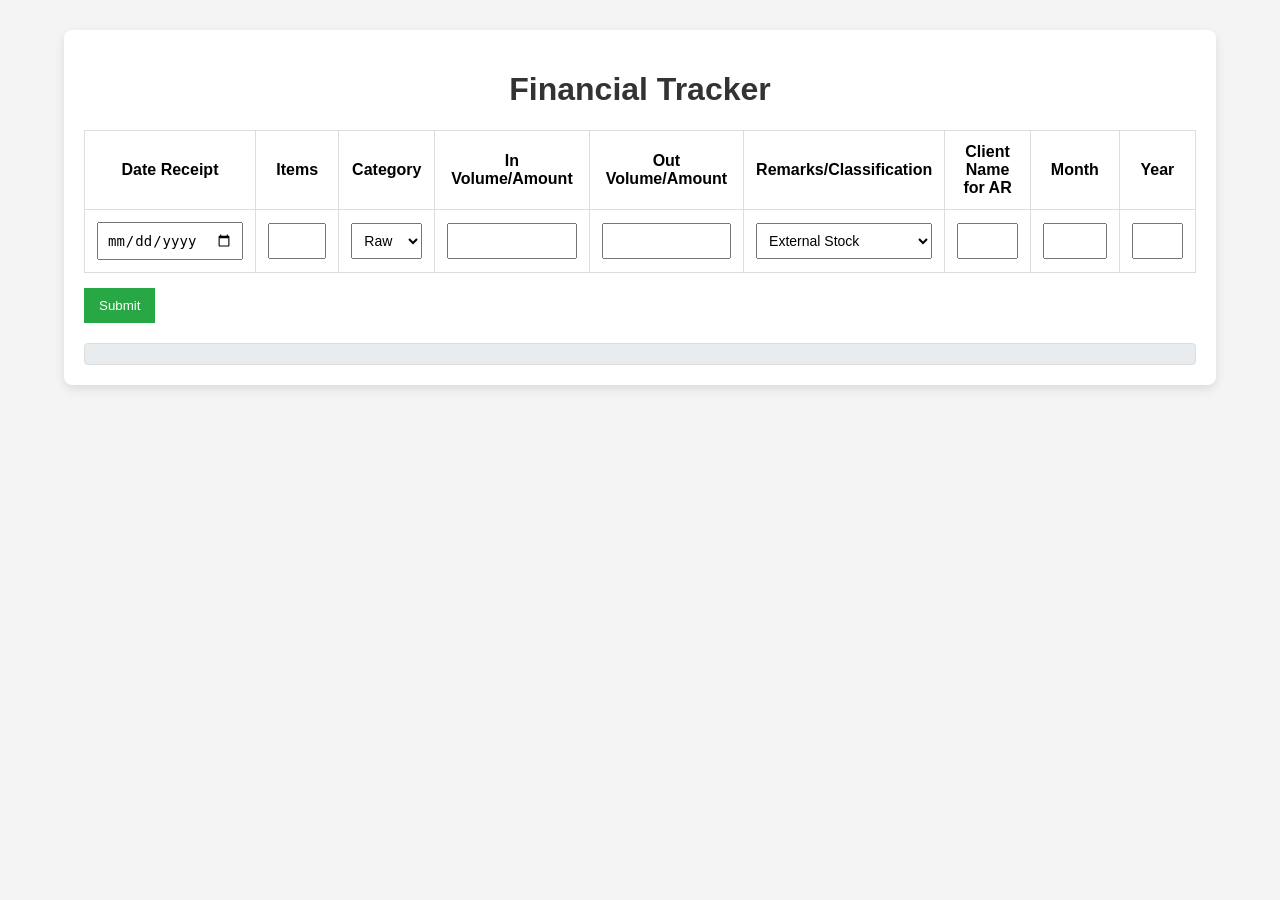
==== index.html @ 7d281923 "prototype" ====
<!DOCTYPE html>
<html lang="en">
<head>
    <meta charset="UTF-8">
    <meta name="viewport" content="width=device-width, initial-scale=1.0">
    <title>Financial Tracker</title>
    <link rel="stylesheet" href="styles.css">
</head>
<body>
    <div class="container">
        <h1>Financial Tracker</h1>
        <form id="financeForm">
            <table>
                <thead>
                    <tr>
                        <th>Date Receipt</th>
                        <th>Items</th>
                        <th>Category</th>
                        <th>In Volume/Amount</th>
                        <th>Out Volume/Amount</th>
                        <th>Remarks/Classification</th>
                        <th>Client Name for AR</th>
                        <th>Month</th>
                        <th>Year</th>
                    </tr>
                </thead>
                <tbody>
                    <tr>
                        <td><input type="date" id="date" name="date" required></td>
                        <td><input type="text" id="productName" name="productName" required></td>
                        <td>
                            <select id="category" name="category">
                                <option value="raw">Raw</option>
                                <option value="income">Income</option>
                            </select>
                        </td>
                        <td><input type="number" id="inAmount" name="inAmount"></td>
                        <td><input type="number" id="outAmount" name="outAmount"></td>
                        <td>
                            <select id="remarks" name="remarks">
                                <option value="externalStock">External Stock</option>
                                <option value="sold">Sold</option>
                                <option value="deliveryFee">Delivery Fee</option>
                            </select>
                        </td>
                        <td><input type="text" id="clientName" name="clientName"></td>
                        <td><input type="text" id="month" name="month" readonly required></td>
                        <td><input type="text" id="year" name="year" readonly required></td>
                    </tr>
                </tbody>
            </table>
            <button type="submit">Submit</button>
        </form>

        <div id="output"></div>
    </div>

    <script src="script.js"></script>
</body>
</html>
---- styles.css ----
* {
    box-sizing: border-box;
}

body {
    font-family: Arial, sans-serif;
    background-color: #f4f4f4;
    margin: 0;
    padding: 0;
}

.container {
    width: 90%;
    margin: 0 auto;
    max-width: 1200px;
    background-color: #fff;
    padding: 20px;
    margin-top: 30px;
    border-radius: 8px;
    box-shadow: 0 4px 10px rgba(0, 0, 0, 0.1);
}

h1 {
    text-align: center;
    color: #333;
}

form {
    margin-top: 20px;
}

table {
    width: 100%;
    border-collapse: collapse;
}

th, td {
    padding: 12px;
    text-align: center;
    border: 1px solid #ddd;
}

input, select {
    padding: 8px;
    width: 100%;
    box-sizing: border-box;
    font-size: 14px;
}

button {
    margin-top: 15px;
    padding: 10px 15px;
    background-color: #28a745;
    color: white;
    border: none;
    cursor: pointer;
}

button:hover {
    background-color: #218838;
}

#output {
    margin-top: 20px;
    padding: 10px;
    background-color: #e9ecef;
    border: 1px solid #ddd;
    border-radius: 4px;
}
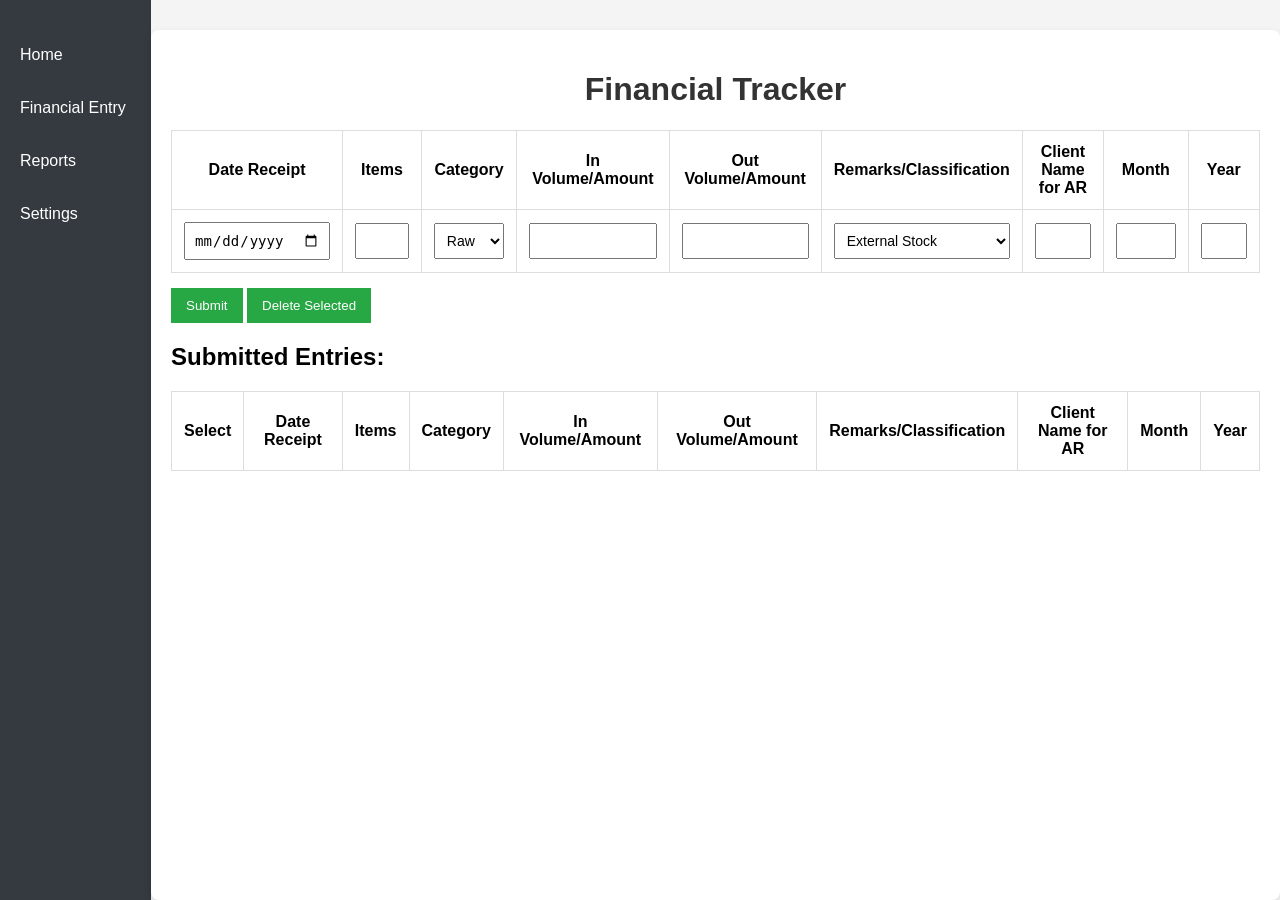
==== commit 8de9e2bb: "new update" ====
--- a/index.html
+++ b/index.html
@@ -7,12 +7,70 @@
     <link rel="stylesheet" href="styles.css">
 </head>
 <body>
-    <div class="container">
-        <h1>Financial Tracker</h1>
-        <form id="financeForm">
-            <table>
+    <div class="wrapper">
+        <!-- Sidebar Navigation -->
+        <nav class="sidebar">
+            <ul>
+                <li><a href="#">Home</a></li>
+                <li><a href="#">Financial Entry</a></li>
+                <li><a href="#">Reports</a></li>
+                <li><a href="#">Settings</a></li>
+            </ul>
+        </nav>
+
+        <!-- Main Content -->
+        <div class="main-content">
+            <h1>Financial Tracker</h1>
+            <form id="financeForm">
+                <table>
+                    <thead>
+                        <tr>
+                            <th>Date Receipt</th>
+                            <th>Items</th>
+                            <th>Category</th>
+                            <th>In Volume/Amount</th>
+                            <th>Out Volume/Amount</th>
+                            <th>Remarks/Classification</th>
+                            <th>Client Name for AR</th>
+                            <th>Month</th>
+                            <th>Year</th>
+                        </tr>
+                    </thead>
+                    <tbody>
+                        <tr>
+                            <td><input type="date" id="date" name="date" required></td>
+                            <td><input type="text" id="productName" name="productName" required></td>
+                            <td>
+                                <select id="category" name="category">
+                                    <option value="raw">Raw</option>
+                                    <option value="income">Income</option>
+                                </select>
+                            </td>
+                            <td><input type="number" id="inAmount" name="inAmount"></td>
+                            <td><input type="number" id="outAmount" name="outAmount"></td>
+                            <td>
+                                <select id="remarks" name="remarks">
+                                    <option value="externalStock">External Stock</option>
+                                    <option value="sold">Sold</option>
+                                    <option value="deliveryFee">Delivery Fee</option>
+                                </select>
+                            </td>
+                            <td><input type="text" id="clientName" name="clientName"></td>
+                            <td><input type="text" id="month" name="month" readonly required></td>
+                            <td><input type="text" id="year" name="year" readonly required></td>
+                        </tr>
+                    </tbody>
+                </table>
+                <button type="submit">Submit</button>
+                <button type="button" id="deleteButton">Delete Selected</button> <!-- Delete Button -->
+            </form>
+
+            <!-- Table to show submitted data -->
+            <h2>Submitted Entries:</h2>
+            <table id="dataTable">
                 <thead>
                     <tr>
+                        <th>Select</th> <!-- Checkbox Column -->
                         <th>Date Receipt</th>
                         <th>Items</th>
                         <th>Category</th>
@@ -25,34 +83,10 @@
                     </tr>
                 </thead>
                 <tbody>
-                    <tr>
-                        <td><input type="date" id="date" name="date" required></td>
-                        <td><input type="text" id="productName" name="productName" required></td>
-                        <td>
-                            <select id="category" name="category">
-                                <option value="raw">Raw</option>
-                                <option value="income">Income</option>
-                            </select>
-                        </td>
-                        <td><input type="number" id="inAmount" name="inAmount"></td>
-                        <td><input type="number" id="outAmount" name="outAmount"></td>
-                        <td>
-                            <select id="remarks" name="remarks">
-                                <option value="externalStock">External Stock</option>
-                                <option value="sold">Sold</option>
-                                <option value="deliveryFee">Delivery Fee</option>
-                            </select>
-                        </td>
-                        <td><input type="text" id="clientName" name="clientName"></td>
-                        <td><input type="text" id="month" name="month" readonly required></td>
-                        <td><input type="text" id="year" name="year" readonly required></td>
-                    </tr>
+                    <!-- Rows will be appended here -->
                 </tbody>
             </table>
-            <button type="submit">Submit</button>
-        </form>
-
-        <div id="output"></div>
+        </div>
     </div>
 
     <script src="script.js"></script>
--- a/styles.css
+++ b/styles.css
@@ -9,12 +9,41 @@
     padding: 0;
 }
 
-.container {
-    width: 90%;
-    margin: 0 auto;
-    max-width: 1200px;
+.wrapper {
+    display: flex;
+}
+
+.sidebar {
+    width: 250px;
+    background-color: #343a40;
+    padding-top: 20px;
+    min-height: 100vh;
+}
+
+.sidebar ul {
+    list-style-type: none;
+    padding: 0;
+}
+
+.sidebar ul li {
+    margin-bottom: 15px;
+}
+
+.sidebar ul li a {
+    color: white;
+    text-decoration: none;
+    padding: 10px 20px;
+    display: block;
+}
+
+.sidebar ul li a:hover {
+    background-color: #495057;
+}
+
+.main-content {
+    flex-grow: 1;
+    padding: 20px;
     background-color: #fff;
-    padding: 20px;
     margin-top: 30px;
     border-radius: 8px;
     box-shadow: 0 4px 10px rgba(0, 0, 0, 0.1);
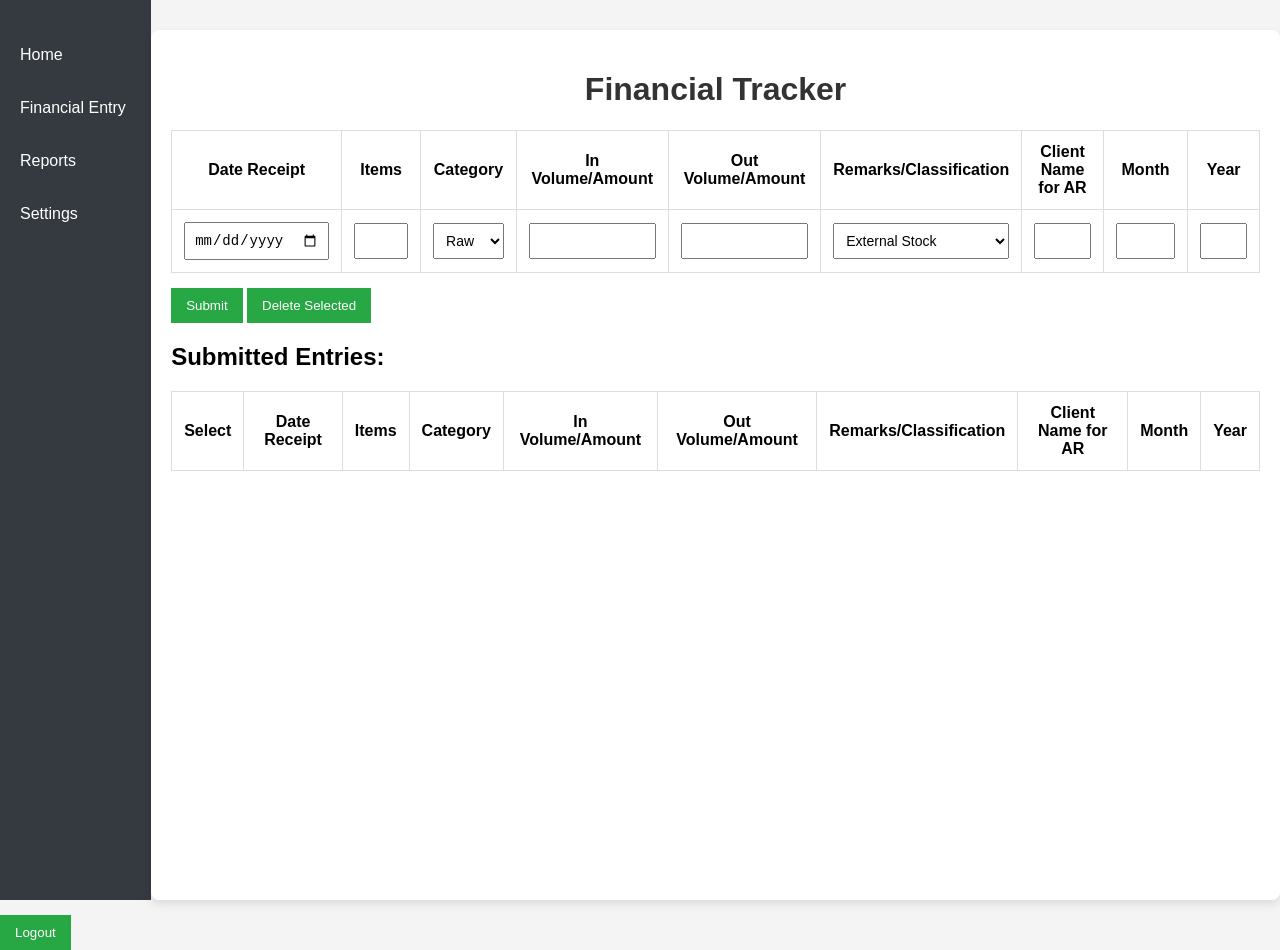
==== commit ef77d7d2: "interconnect" ====
--- a/index.html
+++ b/index.html
@@ -8,17 +8,15 @@
 </head>
 <body>
     <div class="wrapper">
-        <!-- Sidebar Navigation -->
         <nav class="sidebar">
             <ul>
-                <li><a href="#">Home</a></li>
-                <li><a href="#">Financial Entry</a></li>
-                <li><a href="#">Reports</a></li>
+                <li><a href="index.html">Home</a></li>
+                <li><a href="index.html">Financial Entry</a></li>
+                <li><a href="reportgen.html">Reports</a></li> <!-- Link to Report Generation -->
                 <li><a href="#">Settings</a></li>
             </ul>
         </nav>
 
-        <!-- Main Content -->
         <div class="main-content">
             <h1>Financial Tracker</h1>
             <form id="financeForm">
@@ -62,15 +60,14 @@
                     </tbody>
                 </table>
                 <button type="submit">Submit</button>
-                <button type="button" id="deleteButton">Delete Selected</button> <!-- Delete Button -->
+                <button type="button" id="deleteButton">Delete Selected</button>
             </form>
 
-            <!-- Table to show submitted data -->
             <h2>Submitted Entries:</h2>
             <table id="dataTable">
                 <thead>
                     <tr>
-                        <th>Select</th> <!-- Checkbox Column -->
+                        <th>Select</th>
                         <th>Date Receipt</th>
                         <th>Items</th>
                         <th>Category</th>
@@ -92,3 +89,12 @@
     <script src="script.js"></script>
 </body>
 </html>
+
+<button id="logoutButton">Logout</button>
+
+<script>
+    document.getElementById('logoutButton').addEventListener('click', function() {
+        localStorage.removeItem('loggedInUser');
+        window.location.href = 'login.html';
+    });
+</script>
